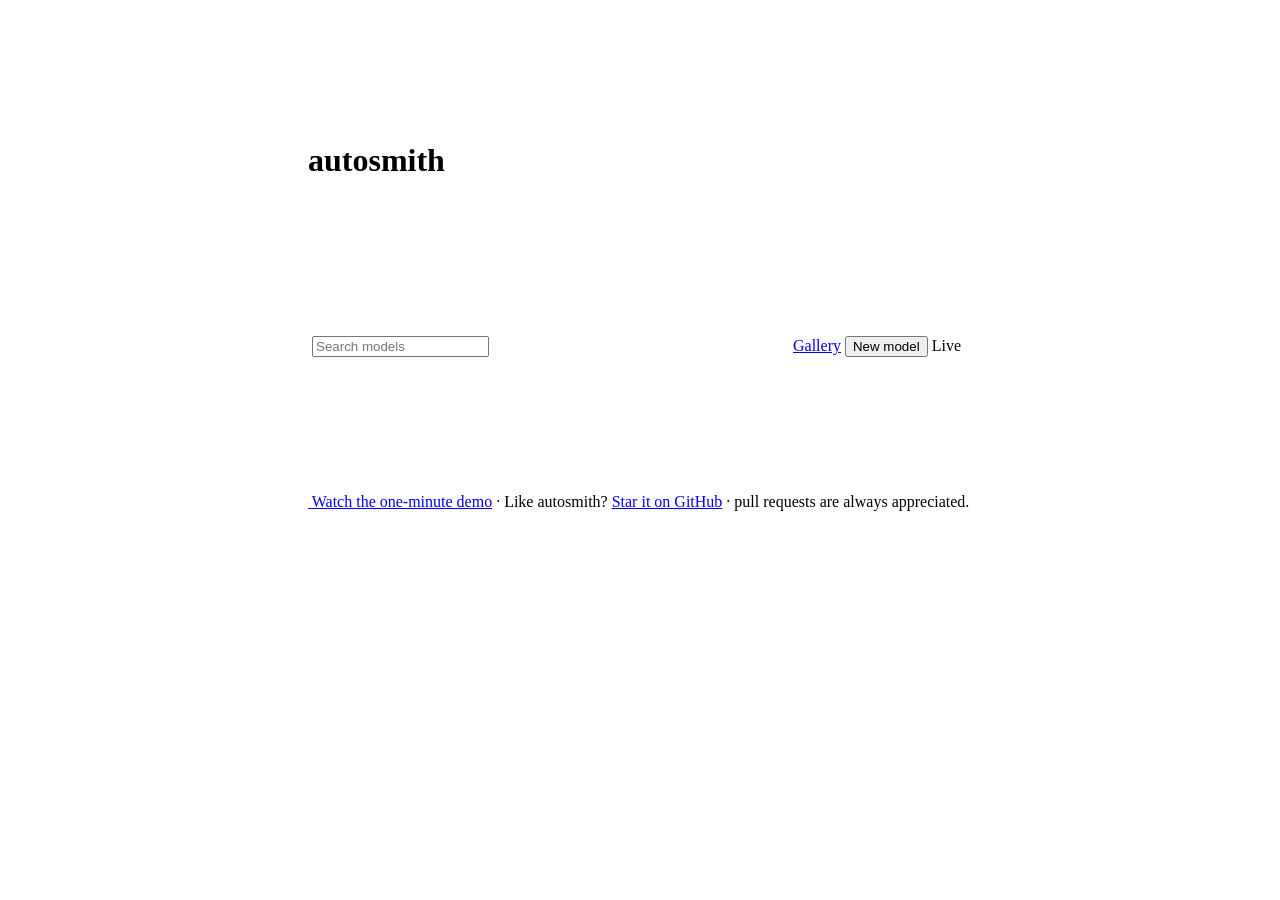
==== web/index.html @ 0b351d9a "Login page: demo video teaser, and a demo link in the library footer A clickable poster with a play " ====
<!doctype html>
<html lang="en">
<head>
<meta charset="utf-8">
<meta name="viewport" content="width=device-width, initial-scale=1">
<title>autosmith · STL, made by AI</title>
<link rel="icon" href="/static/favicon.svg" type="image/svg+xml">
<link rel="icon" href="/static/favicon.ico" sizes="48x48">
<link rel="apple-touch-icon" href="/static/brand/apple-touch-icon.png">
<link rel="manifest" href="/static/brand/site.webmanifest">
<meta name="theme-color" content="#0f172a">
<meta property="og:site_name" content="autosmith.eu">
<meta property="og:title" content="autosmith: STL, made by AI">
<meta property="og:image" content="/static/brand/og-image.png">
<link rel="stylesheet" href="/static/style.css">
</head>
<body>
<header class="top">
  <h1 class="wordmark"><svg class="i" aria-hidden="true"><use href="/static/icons.svg#i-mark"/></svg><span class="name">auto<b>smith</b></span></h1>
  <span class="count" id="count"></span>
  <div class="grow lib-only"></div>
  <label class="search"><svg class="i" aria-hidden="true"><use href="/static/icons.svg#i-search"/></svg>
    <input type="search" id="q" placeholder="Search models" autocomplete="off" aria-label="Search models"></label>
  <a class="btn sm" href="/gallery" title="Public models from everyone" aria-label="Gallery"><svg class="i" aria-hidden="true"><use href="/static/icons.svg#i-globe"/></svg><span class="lbl">Gallery</span></a>
  <button class="btn sm" id="newmodel" title="Build a new model by hand in the editor">New model</button>
  <span class="live" id="live" title="Connecting…"><span class="dot"></span><span class="label">Live</span></span>
  <a class="btn sm" id="donate" hidden target="_blank" rel="noopener noreferrer" title="Support autosmith with a donation (PayPal)"><svg class="i" aria-hidden="true"><use href="/static/icons.svg#i-heart"/></svg>Donate</a>
  <a class="btn icon quiet" id="adminlink" hidden href="/admin" title="Admin: print-check settings and design system" aria-label="Admin"><svg class="i" aria-hidden="true"><use href="/static/icons.svg#i-settings"/></svg></a>
  <button id="secbtn" class="icon quiet" hidden title="Account: passkeys, connecting Claude, tokens, logout" aria-label="Account"><svg class="i" aria-hidden="true"><use href="/static/icons.svg#i-key"/></svg></button>
  <button id="logouttop" class="icon quiet" hidden title="Log out" aria-label="Log out"><svg class="i" aria-hidden="true"><use href="/static/icons.svg#i-logout"/></svg></button>
</header>
<main class="lib">
  <div class="banner" id="pkbanner" hidden>
    <svg class="i" aria-hidden="true"><use href="/static/icons.svg#i-key"/></svg>
    <span>Log in with one tap next time: add a passkey (Face ID, Touch ID or your password manager).</span>
    <button class="primary" id="pkadd1">Add passkey</button>
    <button id="pkdismiss">Not now</button>
  </div>
  <div class="grid" id="grid"></div>
  <div class="empty" id="empty" hidden>
    <h2>Get started</h2>
    <p>Claude builds the models; this page shows them, live, with every revision.</p>
    <ol class="start">
      <li class="done" id="st-account"><b>Account created</b><span id="st-who"></span></li>
      <li id="st-passkey" hidden><b>Add a passkey</b>So you can log in with one tap, and approve Claude
        when you connect it.<div class="row"><button class="primary sm" id="pkadd3">Add passkey</button></div></li>
      <li id="st-connect"><b>Connect Claude</b>Add this library to claude.ai, ChatGPT or Claude Code.
        <div class="row"><button class="primary sm" id="connectbtn">Show me how</button></div></li>
      <li><b>Ask for a part</b>In plain words, for example:
        <blockquote>Make a box 80 × 50 × 25 mm with a lid and a USB-C hole on the short side.</blockquote>
        It shows up here as soon as Claude builds it, and updates every time Claude changes it.</li>
    </ol>
  </div>
</main>
<footer class="foot">
  <a href="/demo"><svg class="i sm" aria-hidden="true"><use href="/static/icons.svg#i-play"/></svg> Watch the one-minute demo</a> &middot;
  Like autosmith? <a href="https://github.com/htilly/stl-mcp" target="_blank" rel="noopener noreferrer">Star it on GitHub</a>
  &middot; pull requests are always appreciated.
</footer>
<dialog id="sec">
  <div class="sec">
    <h2>Account</h2>
    <div class="row"><input type="text" id="myname" maxlength="80" aria-label="Your name" style="flex:1">
      <button id="renamebtn">Save</button></div>
    <p class="hint" id="whoami" style="margin-top:8px"></p>
  </div>
  <div class="sec" id="idsec" hidden>
    <h2>Sign-in methods</h2>
    <ul class="plain" id="idlist"></ul>
    <div class="row" id="idlink"></div>
  </div>
  <div class="sec">
    <h2>Passkeys</h2>
    <ul class="plain" id="pklist"></ul>
    <div class="row"><input type="text" id="pkname" placeholder="Name, e.g. iPhone" style="flex:1">
      <button class="primary" id="pkadd2">Add passkey</button></div>
    <p class="warn" id="pkerr" hidden></p>
  </div>
  <div class="sec" id="appsec">
    <h2>Connect Claude</h2>
    <div id="connected" hidden>
      <h3 class="sub">Connected apps</h3>
      <ul class="plain" id="applist"></ul>
      <button class="sm" id="wizmore">Connect another app</button>
    </div>
    <div id="wiz" class="wiz"></div>
  </div>
  <div class="sec">
    <h2>Personal tokens</h2>
    <p class="hint">For apps that log in with a header instead of a browser, such as Claude Code.</p>
    <ul class="plain" id="toklist"></ul>
    <div id="newtok" class="secret" hidden>
      <span class="hint">Copy it now; it is not shown again.</span>
      <code class="mono" id="newtokval"></code>
      <code class="mono" id="newtokcmd"></code>
      <span class="row"><button class="sm" id="copytok">Copy token</button><button class="sm" id="copycmd">Copy command</button></span>
    </div>
    <div class="row"><input type="text" id="tokname" placeholder="Name, e.g. Claude Code on my Mac" style="flex:1">
      <button id="tokadd">Create token</button></div>
  </div>
  <div class="sec" id="dangersec">
    <h2>Delete account</h2>
    <p class="hint">Deletes your account, all your models and files, passkeys and tokens at once.</p>
    <div class="row" style="margin-top:8px"><button class="danger" id="delacct"><svg class="i" aria-hidden="true"><use href="/static/icons.svg#i-trash"/></svg>Delete account</button></div>
  </div>
  <div class="sec row">
    <button id="logout"><svg class="i" aria-hidden="true"><use href="/static/icons.svg#i-logout"/></svg>Log out</button>
    <a class="hint" href="/privacy">Privacy</a><div class="grow"></div>
    <button id="secclose">Close</button>
  </div>
</dialog>
<script type="module">
import { api, subscribe, ago, fmt, esc, icon, visBadge, copyText, passkeyRegister, passkeysSupported } from "/static/common.js";

const grid = document.getElementById("grid");
const q = document.getElementById("q");
document.getElementById("newmodel").onclick = async () => {
  const name = prompt("Name of the new model", "New model");
  if (!name) return;
  try {
    const r = await api("/api/models", { method: "POST", body: { name } });
    location.href = `/edit/${encodeURIComponent(r.id)}`;
  } catch (e) { alert(e.message); }
};
let models = [];

function render(flashId) {
  const term = q.value.trim().toLowerCase();
  const list = models.filter((m) => !term || (m.name + " " + m.id + " " + m.description).toLowerCase().includes(term));
  document.getElementById("count").textContent = models.length === 1 ? "1 model" : `${models.length} models`;
  document.getElementById("empty").hidden = models.length > 0;
  grid.innerHTML = list.map((m) => {
    const parts = Object.values(m.parts);
    const dims = parts.length === 1 ? fmt(parts[0].extents_mm) : `${parts.length}`;
    return `<a class="card${m.id === flashId ? " flash" : ""}" href="/m/${encodeURIComponent(m.id)}">
      <div class="thumb"><img loading="lazy" alt="" src="/api/models/${encodeURIComponent(m.id)}/preview.png?v=${m.version}">
        ${m.open_comments ? `<span class="cbadge" title="Open comments">${icon("comment")}${m.open_comments}</span>` : ""}
        ${m.warnings ? `<span class="cbadge wbadge" title="Print-check warnings">${icon("warning")}${m.warnings}</span>` : ""}
        ${visBadge(m.visibility)}</div>
      <div class="name" title="${esc(m.name)}">${esc(m.name)}</div>
      <dl class="tb">
        <div><dt>${parts.length === 1 ? "Size" : "Parts"}</dt><dd>${dims}</dd></div>
        <div><dt>Revision</dt><dd>v${m.version}</dd></div>
        <div><dt>Updated</dt><dd>${ago(m.updated)}</dd></div>
      </dl></a>`;
  }).join("");
}

async function load(flashId) {
  models = (await api("/api/models")).models;
  render(flashId);
  if (auth) renderAuth();
}

q.addEventListener("input", () => render());
subscribe((d) => load(d.id), document.getElementById("live"));
load();
setInterval(() => render(), 60000);  // refresh "x min ago"

// ---- the account: passkeys, connecting Claude, connected apps, tokens, deletion
const $ = (id) => document.getElementById(id);
const sec = $("sec");
const pkerr = $("pkerr");
let auth = null;
api("/auth/config").then((c) => {
  if (c.donate_url) { $("donate").href = c.donate_url; $("donate").hidden = false; }
}).catch(() => {});

// ---- connect wizard: pick the app you use, then follow its steps
let wizClient = null, wizOpen = false;
const CLIENTS = {
  claude: { name: "Claude", sub: "claude.ai, the desktop and phone apps", steps: [
    `In claude.ai, open <b>Settings → Connectors</b> and click <b>Add custom connector</b>.`,
    `Name it <code class="mono">autosmith</code> and paste this address. Leave the advanced settings empty and click <b>Add</b>.`,
    `Click <b>Connect</b>. A page from this library opens; log in with your passkey if asked.`,
    `Check that it sends you back to <b>https://claude.ai</b>, then click <b>Allow</b>.`,
    `In a chat, turn the connector on in the tools menu and ask Claude for a model.`], url: 1 },
  chatgpt: { name: "ChatGPT", sub: "Developer mode connector", steps: [
    `In ChatGPT, open <b>Settings → Apps &amp; Connectors → Advanced settings</b> and turn on <b>Developer mode</b> (on some plans an admin has to allow it).`,
    `Click <b>Create</b>, name it <code class="mono">autosmith</code>, paste this address and choose <b>OAuth</b> as authentication. Leave client id and secret empty.`,
    `A page from this library opens: log in with your passkey and click <b>Allow</b>.`,
    `In a chat, turn the connector on and ask for a model.`], url: 1 },
  code: { name: "Claude Code", sub: "the terminal, with a personal token", steps: [
    `Create a personal token. It is shown once, as a ready-made command.`,
    `Paste the command into your terminal and run it.`,
    `Start <code class="mono">claude</code>, and ask for a model.`], token: 0 },
};
function renderWiz() {
  const w = $("wiz");
  const c = CLIENTS[wizClient];
  if (!c) {
    w.innerHTML = `<p class="wiz-q">Where do you want to use it?</p><div class="pick">${Object.entries(CLIENTS).map(([k, v]) =>
      `<button type="button" data-pick="${k}"><b>${v.name}</b><span class="hint">${v.sub}</span></button>`).join("")}</div>`;
    return;
  }
  const extra = (i) => i === c.url
    ? `<div class="row"><code class="mono">${esc(auth.mcp_url)}</code><button class="sm" data-wizact="copyurl">Copy</button></div>`
    : i === c.token
    ? `<div class="row"><button class="primary sm" data-wizact="mktoken">Create token</button></div>
       <div class="secret" id="wizcmdbox" hidden><span class="hint">Copy it now; it is not shown again.</span>
       <code class="mono" id="wizcmd"></code><button class="sm" data-wizact="copycmd">Copy command</button></div>`
    : "";
  w.innerHTML = `<p class="wiz-q"><button type="button" class="sm" data-wizact="back">← Back</button> <b>${c.name}</b></p>
    <ol class="start">${c.steps.map((t, i) => `<li>${t}${extra(i)}</li>`).join("")}</ol>`;
}

function renderAuth() {
  const u = auth.user;
  $("secbtn").hidden = !auth.login_required;
  $("logouttop").hidden = !auth.login_required;
  $("adminlink").hidden = u.role !== "admin";
  let dismissed = false;
  try { dismissed = localStorage.getItem("pk-banner-dismissed") === "1"; } catch {}
  const needPasskey = auth.login_required && auth.passkeys.length === 0 && passkeysSupported();
  $("pkbanner").hidden = !needPasskey || dismissed || models.length === 0;  // the checklist covers it
  $("st-passkey").hidden = !needPasskey;
  $("st-who").textContent = `Signed in as ${u.display_name || u.email || "you"}.`;
  $("st-connect").classList.toggle("done", auth.clients.length > 0 || auth.tokens.length > 0);
  $("myname").value = u.display_name;
  const use = auth.usage;
  $("whoami").textContent = [u.email, u.role === "admin" ? "admin" : null,
    `${use.models}${use.max_models ? ` of ${use.max_models}` : ""} models`,
    `${use.disk_mb}${use.max_disk_mb ? ` of ${use.max_disk_mb}` : ""} MB`].filter(Boolean).join(" · ");
  $("dangersec").hidden = !auth.login_required || u.bootstrap;
  $("pklist").innerHTML = auth.passkeys.map((p) => `<li>
    <span><b>${esc(p.name)}</b> <span class="hint">added ${ago(p.created)}${p.last_used ? `, used ${ago(p.last_used)}` : ""}</span></span>
    <button class="sm" data-rename="${esc(p.id)}" data-name="${esc(p.name)}">Rename</button>
    <button class="danger sm" data-pk="${esc(p.id)}">Remove</button></li>`).join("")
    || `<li class="hint">No passkeys yet.</li>`;
  $("appsec").hidden = !auth.oauth && !auth.login_required;
  const hasApps = auth.clients.length > 0 || auth.tokens.length > 0;
  $("connected").hidden = !hasApps;
  $("applist").hidden = auth.clients.length === 0;
  $("wiz").hidden = hasApps && !wizOpen && !wizClient;
  if (!wizClient) renderWiz();
  $("applist").innerHTML = auth.clients.map((c) => `<li>
    <span><b>${esc(c.name)}</b> <span class="hint">${esc((c.redirect_uris[0] || "").replace(/^(\w+:\/\/[^/]+).*/, "$1"))}, approved ${ago(c.last_authorized)}</span></span>
    <button class="danger sm" data-app="${esc(c.client_id)}">Disconnect</button></li>`).join("")
    || "";
  const linked = new Set(auth.identities.map((i) => i.provider));
  const label = (id) => (auth.providers.find((p) => p.id === id) || { label: id }).label;
  $("idsec").hidden = auth.providers.length === 0 && auth.identities.length === 0;
  $("idlist").innerHTML = auth.identities.map((i) => `<li>
    <span><b>${esc(label(i.provider))}</b> <span class="hint">${esc(i.email || "")}${i.email ? ", " : ""}linked ${ago(i.created)}</span></span>
    <button class="danger sm" data-idp="${esc(i.provider)}">Unlink</button></li>`).join("")
    || `<li class="hint">None linked yet.</li>`;
  $("idlink").innerHTML = auth.providers.filter((p) => !linked.has(p.id)).map((p) =>
    `<a class="btn sm" href="/auth/sso/${p.id}/start?link=1&next=%2F">Link ${esc(p.label)}</a>`).join("");
  $("toklist").innerHTML = auth.tokens.map((t) => `<li>
    <span><b>${esc(t.name)}</b> <span class="hint">created ${ago(t.created)}${t.last_used ? `, used ${ago(t.last_used)}` : ", never used"}</span></span>
    <button class="danger sm" data-tok="${esc(t.id)}">Revoke</button></li>`).join("")
    || `<li class="hint">No tokens.</li>`;
}

async function loadAuth() {
  try { auth = await api("/api/auth"); } catch { return; }  // e.g. UI_PUBLIC without a login
  renderAuth();
}

async function addPasskey() {
  pkerr.hidden = true;
  const name = $("pkname").value.trim()
    || (/iPhone|iPad/.test(navigator.userAgent) ? "iPhone/iPad" : /Mac/.test(navigator.userAgent) ? "Mac" : "passkey");
  try {
    await passkeyRegister(name);
    $("pkname").value = "";
    await loadAuth();
  } catch (e) {
    if (e.name === "NotAllowedError") return;
    if (e.name === "InvalidStateError") e.message = "This device already has a passkey for the library.";
    pkerr.textContent = e.message;
    pkerr.hidden = false;
    sec.open || sec.showModal();
  }
}

const openAccount = () => { loadAuth(); sec.showModal(); };
$("secbtn").addEventListener("click", openAccount);
$("connectbtn").addEventListener("click", () => {
  openAccount();
  $("appsec").scrollIntoView({ block: "start" });
});
$("secclose").addEventListener("click", () => sec.close());
$("wizmore").addEventListener("click", () => { wizOpen = true; renderAuth(); });
$("wiz").addEventListener("click", async (e) => {
  const t = e.target.closest("[data-pick],[data-wizact]");
  if (!t) return;
  if (t.dataset.pick !== undefined) { wizClient = t.dataset.pick; renderWiz(); return; }
  const act = t.dataset.wizact;
  if (act === "back") { wizClient = null; renderWiz(); }
  else if (act === "copyurl") copyText(t, auth.mcp_url);
  else if (act === "copycmd") copyText(t, $("wizcmd").textContent);
  else if (act === "mktoken") {
    t.disabled = true;
    try {
      const r = await api("/api/auth/tokens", { method: "POST", body: { name: "Claude Code" } });
      $("wizcmd").textContent = tokenCommand(r.token);
      $("wizcmdbox").hidden = false;
      t.hidden = true;
      loadAuth();
    } catch (err) { t.disabled = false; alert(err.message); }
  }
});
$("pkadd1").addEventListener("click", addPasskey);
$("pkadd2").addEventListener("click", addPasskey);
$("pkadd3").addEventListener("click", addPasskey);
$("pkdismiss").addEventListener("click", () => {
  try { localStorage.setItem("pk-banner-dismissed", "1"); } catch {}
  $("pkbanner").hidden = true;
});
$("renamebtn").addEventListener("click", async () => {
  await api("/api/auth/me", { method: "PATCH", body: { display_name: $("myname").value } });
  loadAuth();
});
$("pklist").addEventListener("click", async (e) => {
  const rid = e.target.dataset.rename;
  if (rid) {
    const name = (prompt("Name this passkey", e.target.dataset.name) || "").trim();
    if (!name || name === e.target.dataset.name) return;
    try {
      await api(`/api/auth/passkeys/${encodeURIComponent(rid)}`, { method: "PATCH", body: { name } });
      loadAuth();
    } catch (err) { pkerr.textContent = err.message; pkerr.hidden = false; }
    return;
  }
  const id = e.target.dataset.pk;
  if (!id || !confirm("Remove this passkey? You can no longer log in with it.")) return;
  try {
    await api(`/api/auth/passkeys/${encodeURIComponent(id)}`, { method: "DELETE" });
  } catch (err) { alert(err.message); }
  loadAuth();
});
$("applist").addEventListener("click", async (e) => {
  const id = e.target.dataset.app;
  if (!id || !confirm("Disconnect this app? It has to be approved again to reconnect.")) return;
  await api(`/api/auth/clients/${encodeURIComponent(id)}`, { method: "DELETE" });
  loadAuth();
});
const tokenCommand = (tok) => `claude mcp add --transport http autosmith ${auth.mcp_url} --header "Authorization: Bearer ${tok}"`;
let newToken = "";
$("tokadd").addEventListener("click", async () => {
  const t = await api("/api/auth/tokens", { method: "POST", body: { name: $("tokname").value.trim() || "token" } });
  newToken = t.token;
  $("newtokval").textContent = t.token;
  $("newtokcmd").textContent = tokenCommand(t.token);
  $("newtok").hidden = false;
  $("tokname").value = "";
  loadAuth();
});
$("copytok").addEventListener("click", (e) => copyText(e.target, newToken));
$("copycmd").addEventListener("click", (e) => copyText(e.target, $("newtokcmd").textContent));
$("idlist").addEventListener("click", async (e) => {
  const id = e.target.dataset.idp;
  if (!id || !confirm("Unlink this sign-in? You can link it again later.")) return;
  try {
    await api(`/api/auth/identities/${encodeURIComponent(id)}`, { method: "DELETE" });
  } catch (err) { alert(err.message); }
  loadAuth();
});
{  // coming back from linking a sign-in that failed
  const u = new URL(location.href);
  const msg = u.searchParams.get("sso_error");
  if (msg) {
    u.searchParams.delete("sso_error");
    history.replaceState(null, "", u.pathname + u.search);
    alert(msg);
  }
}
$("toklist").addEventListener("click", async (e) => {
  const id = e.target.dataset.tok;
  if (!id || !confirm("Revoke this token? Apps using it stop working.")) return;
  await api(`/api/auth/tokens/${encodeURIComponent(id)}`, { method: "DELETE" });
  loadAuth();
});
$("delacct").addEventListener("click", async () => {
  const typed = prompt('This deletes your account and all your models and files. Type "delete" to confirm.');
  if (typed !== "delete") return;
  await api("/api/auth/me", { method: "DELETE", body: { confirm: "delete" } });
  location.href = "/";
});
async function logout() {
  await api("/auth/logout", { method: "POST", body: {} });
  location.reload();
}
$("logout").addEventListener("click", logout);
$("logouttop").addEventListener("click", logout);
loadAuth();
</script>
</body>
</html>
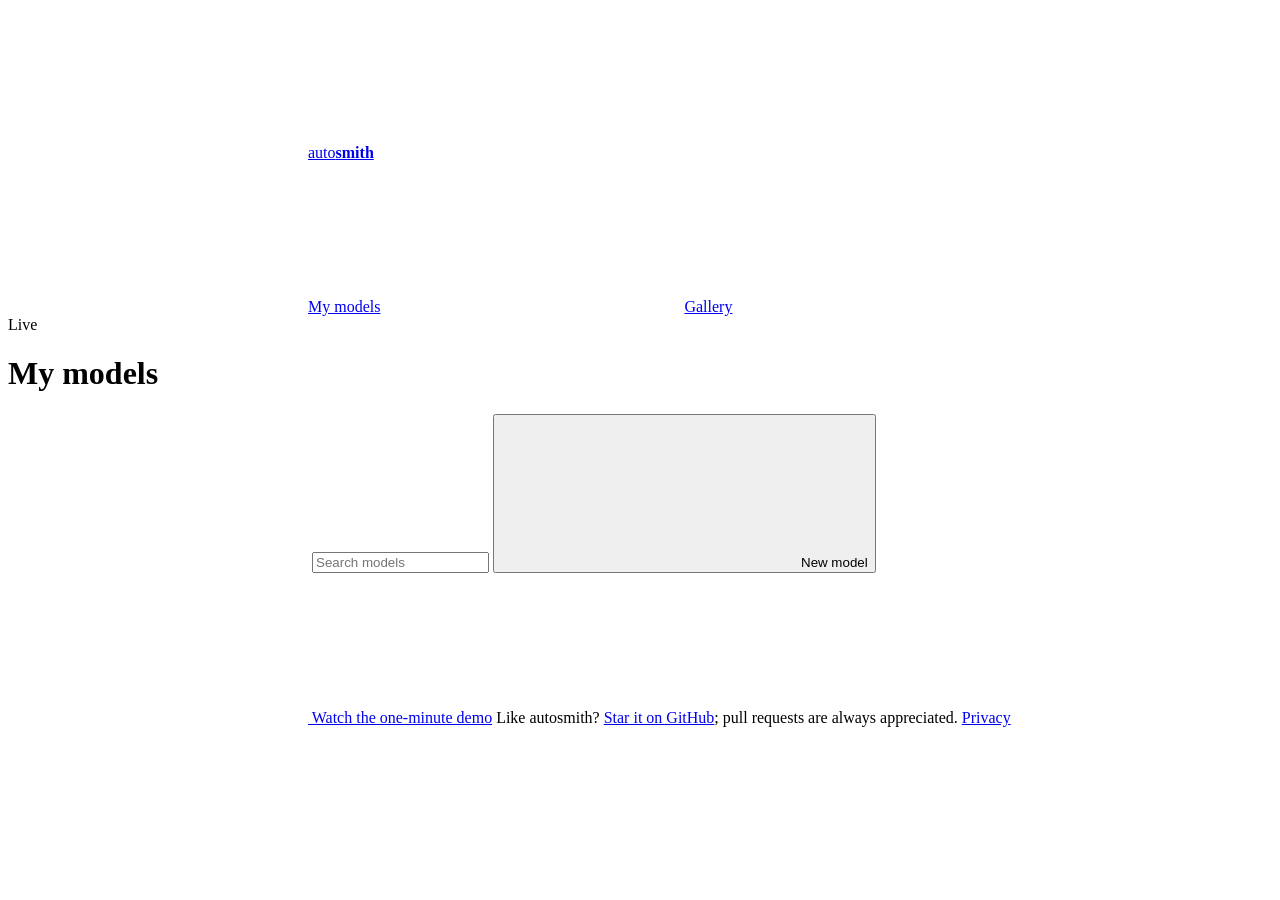
==== commit 2293a3c1: "Redesign the web UI: SaaS look, light/dark/auto theme, reorganized menus - New tokens and components" ====
--- a/web/index.html
+++ b/web/index.html
@@ -13,23 +13,28 @@
 <meta property="og:title" content="autosmith: STL, made by AI">
 <meta property="og:image" content="/static/brand/og-image.png">
 <link rel="stylesheet" href="/static/style.css">
+<script src="/static/theme.js"></script>
 </head>
 <body>
 <header class="top">
-  <h1 class="wordmark"><svg class="i" aria-hidden="true"><use href="/static/icons.svg#i-mark"/></svg><span class="name">auto<b>smith</b></span></h1>
-  <span class="count" id="count"></span>
-  <div class="grow lib-only"></div>
-  <label class="search"><svg class="i" aria-hidden="true"><use href="/static/icons.svg#i-search"/></svg>
-    <input type="search" id="q" placeholder="Search models" autocomplete="off" aria-label="Search models"></label>
-  <a class="btn sm" href="/gallery" title="Public models from everyone" aria-label="Gallery"><svg class="i" aria-hidden="true"><use href="/static/icons.svg#i-globe"/></svg><span class="lbl">Gallery</span></a>
-  <button class="btn sm" id="newmodel" title="Build a new model by hand in the editor">New model</button>
+  <a class="wordmark" href="/"><svg class="i" aria-hidden="true"><use href="/static/icons.svg#i-mark"/></svg><span class="name">auto<b>smith</b></span></a>
+  <nav class="nav" aria-label="Main">
+    <a href="/" aria-current="page"><svg class="i" aria-hidden="true"><use href="/static/icons.svg#i-grid"/></svg><span class="label">My models</span></a>
+    <a href="/gallery" title="Public models from everyone"><svg class="i" aria-hidden="true"><use href="/static/icons.svg#i-globe"/></svg><span class="label">Gallery</span></a>
+  </nav>
+  <div class="grow"></div>
   <span class="live" id="live" title="Connecting…"><span class="dot"></span><span class="label">Live</span></span>
-  <a class="btn sm" id="donate" hidden target="_blank" rel="noopener noreferrer" title="Support autosmith with a donation (PayPal)"><svg class="i" aria-hidden="true"><use href="/static/icons.svg#i-heart"/></svg>Donate</a>
-  <a class="btn icon quiet" id="adminlink" hidden href="/admin" title="Admin: print-check settings and design system" aria-label="Admin"><svg class="i" aria-hidden="true"><use href="/static/icons.svg#i-settings"/></svg></a>
-  <button id="secbtn" class="icon quiet" hidden title="Account: passkeys, connecting Claude, tokens, logout" aria-label="Account"><svg class="i" aria-hidden="true"><use href="/static/icons.svg#i-key"/></svg></button>
-  <button id="logouttop" class="icon quiet" hidden title="Log out" aria-label="Log out"><svg class="i" aria-hidden="true"><use href="/static/icons.svg#i-logout"/></svg></button>
+  <div data-usermenu></div>
 </header>
 <main class="lib">
+  <div class="page-head">
+    <h1>My models</h1>
+    <span class="count" id="count"></span>
+    <div class="grow"></div>
+    <label class="search"><svg class="i" aria-hidden="true"><use href="/static/icons.svg#i-search"/></svg>
+      <input type="search" id="q" placeholder="Search models" autocomplete="off" aria-label="Search models"></label>
+    <button class="primary" id="newmodel" title="Build a new model by hand in the editor"><svg class="i" aria-hidden="true"><use href="/static/icons.svg#i-plus"/></svg>New model</button>
+  </div>
   <div class="banner" id="pkbanner" hidden>
     <svg class="i" aria-hidden="true"><use href="/static/icons.svg#i-key"/></svg>
     <span>Log in with one tap next time: add a passkey (Face ID, Touch ID or your password manager).</span>
@@ -53,60 +58,84 @@
   </div>
 </main>
 <footer class="foot">
-  <a href="/demo"><svg class="i sm" aria-hidden="true"><use href="/static/icons.svg#i-play"/></svg> Watch the one-minute demo</a> &middot;
-  Like autosmith? <a href="https://github.com/htilly/stl-mcp" target="_blank" rel="noopener noreferrer">Star it on GitHub</a>
-  &middot; pull requests are always appreciated.
+  <a href="/demo"><svg class="i sm" aria-hidden="true"><use href="/static/icons.svg#i-play"/></svg> Watch the one-minute demo</a>
+  <span>Like autosmith? <a href="https://github.com/htilly/stl-mcp" target="_blank" rel="noopener noreferrer">Star it on GitHub</a>; pull requests are always appreciated.</span>
+  <a href="/privacy">Privacy</a>
 </footer>
-<dialog id="sec">
-  <div class="sec">
-    <h2>Account</h2>
-    <div class="row"><input type="text" id="myname" maxlength="80" aria-label="Your name" style="flex:1">
-      <button id="renamebtn">Save</button></div>
-    <p class="hint" id="whoami" style="margin-top:8px"></p>
+<dialog id="sec" class="settings-dlg" aria-labelledby="sectitle">
+  <div class="dlg-head">
+    <h2 id="sectitle">Account settings</h2>
+    <button id="secclose" class="icon quiet" title="Close" aria-label="Close"><svg class="i" aria-hidden="true"><use href="/static/icons.svg#i-close"/></svg></button>
   </div>
-  <div class="sec" id="idsec" hidden>
-    <h2>Sign-in methods</h2>
-    <ul class="plain" id="idlist"></ul>
-    <div class="row" id="idlink"></div>
-  </div>
-  <div class="sec">
-    <h2>Passkeys</h2>
-    <ul class="plain" id="pklist"></ul>
-    <div class="row"><input type="text" id="pkname" placeholder="Name, e.g. iPhone" style="flex:1">
-      <button class="primary" id="pkadd2">Add passkey</button></div>
-    <p class="warn" id="pkerr" hidden></p>
-  </div>
-  <div class="sec" id="appsec">
-    <h2>Connect Claude</h2>
-    <div id="connected" hidden>
-      <h3 class="sub">Connected apps</h3>
-      <ul class="plain" id="applist"></ul>
-      <button class="sm" id="wizmore">Connect another app</button>
+  <div class="settings">
+    <nav class="settings-nav" role="tablist" aria-label="Settings">
+      <button role="tab" data-pane="account" class="on"><svg class="i" aria-hidden="true"><use href="/static/icons.svg#i-user"/></svg><span class="long">Profile</span><span class="short">Profile</span></button>
+      <button role="tab" data-pane="security"><svg class="i" aria-hidden="true"><use href="/static/icons.svg#i-key"/></svg><span class="long">Sign-in &amp; security</span><span class="short">Security</span></button>
+      <button role="tab" data-pane="connect"><svg class="i" aria-hidden="true"><use href="/static/icons.svg#i-plug"/></svg><span class="long">AI connections</span><span class="short">AI apps</span></button>
+      <div class="grow"></div>
+      <button id="logout"><svg class="i" aria-hidden="true"><use href="/static/icons.svg#i-logout"/></svg>Log out</button>
+    </nav>
+    <div class="settings-body">
+      <div role="tabpanel" data-pane="account">
+        <div class="sec">
+          <h2>Your name</h2>
+          <p class="hint">Shown on models you make public.</p>
+          <div class="row"><input type="text" id="myname" maxlength="80" aria-label="Your name" style="flex:1">
+            <button id="renamebtn">Save</button></div>
+          <p class="hint" id="whoami" style="margin:10px 0 0"></p>
+        </div>
+        <div class="sec">
+          <h2>Appearance</h2>
+          <div class="setting-row"><span class="hint">Light, dark, or follow your system.</span><div data-theme-switch data-labelled></div></div>
+        </div>
+        <div class="sec danger" id="dangersec">
+          <h2>Delete account</h2>
+          <p class="hint">Deletes your account, all your models and files, passkeys and tokens at once. This cannot be undone.</p>
+          <div class="row"><button class="danger" id="delacct"><svg class="i" aria-hidden="true"><use href="/static/icons.svg#i-trash"/></svg>Delete account</button></div>
+        </div>
+      </div>
+      <div role="tabpanel" data-pane="security" hidden>
+        <div class="sec">
+          <h2>Passkeys</h2>
+          <p class="hint">Log in with Face ID, Touch ID or your password manager. Passkeys also approve the AI apps you connect.</p>
+          <ul class="plain" id="pklist"></ul>
+          <div class="row"><input type="text" id="pkname" placeholder="Name, e.g. iPhone" style="flex:1">
+            <button class="primary" id="pkadd2">Add passkey</button></div>
+          <p class="warn" id="pkerr" hidden></p>
+        </div>
+        <div class="sec" id="idsec" hidden>
+          <h2>Linked sign-ins</h2>
+          <p class="hint">Other ways to log in to the same account.</p>
+          <ul class="plain" id="idlist"></ul>
+          <div class="row" id="idlink"></div>
+        </div>
+      </div>
+      <div role="tabpanel" data-pane="connect" hidden>
+        <div class="sec" id="appsec">
+          <h2>Connect an AI app</h2>
+          <p class="hint">Let Claude, ChatGPT or Claude Code build models in this library.</p>
+          <div id="connected" hidden>
+            <h3 class="sub">Connected apps</h3>
+            <ul class="plain" id="applist"></ul>
+            <button class="sm" id="wizmore"><svg class="i sm" aria-hidden="true"><use href="/static/icons.svg#i-plus"/></svg>Connect another app</button>
+          </div>
+          <div id="wiz" class="wiz"></div>
+        </div>
+        <div class="sec">
+          <h2>Personal tokens</h2>
+          <p class="hint">For apps that log in with a header instead of a browser, such as Claude Code.</p>
+          <ul class="plain" id="toklist"></ul>
+          <div id="newtok" class="secret" hidden>
+            <span class="hint">Copy it now; it is not shown again.</span>
+            <code class="mono" id="newtokval"></code>
+            <code class="mono" id="newtokcmd"></code>
+            <span class="row"><button class="sm" id="copytok">Copy token</button><button class="sm" id="copycmd">Copy command</button></span>
+          </div>
+          <div class="row"><input type="text" id="tokname" placeholder="Name, e.g. Claude Code on my Mac" style="flex:1">
+            <button id="tokadd">Create token</button></div>
+        </div>
+      </div>
     </div>
-    <div id="wiz" class="wiz"></div>
-  </div>
-  <div class="sec">
-    <h2>Personal tokens</h2>
-    <p class="hint">For apps that log in with a header instead of a browser, such as Claude Code.</p>
-    <ul class="plain" id="toklist"></ul>
-    <div id="newtok" class="secret" hidden>
-      <span class="hint">Copy it now; it is not shown again.</span>
-      <code class="mono" id="newtokval"></code>
-      <code class="mono" id="newtokcmd"></code>
-      <span class="row"><button class="sm" id="copytok">Copy token</button><button class="sm" id="copycmd">Copy command</button></span>
-    </div>
-    <div class="row"><input type="text" id="tokname" placeholder="Name, e.g. Claude Code on my Mac" style="flex:1">
-      <button id="tokadd">Create token</button></div>
-  </div>
-  <div class="sec" id="dangersec">
-    <h2>Delete account</h2>
-    <p class="hint">Deletes your account, all your models and files, passkeys and tokens at once.</p>
-    <div class="row" style="margin-top:8px"><button class="danger" id="delacct"><svg class="i" aria-hidden="true"><use href="/static/icons.svg#i-trash"/></svg>Delete account</button></div>
-  </div>
-  <div class="sec row">
-    <button id="logout"><svg class="i" aria-hidden="true"><use href="/static/icons.svg#i-logout"/></svg>Log out</button>
-    <a class="hint" href="/privacy">Privacy</a><div class="grow"></div>
-    <button id="secclose">Close</button>
   </div>
 </dialog>
 <script type="module">
@@ -162,9 +191,6 @@
 const sec = $("sec");
 const pkerr = $("pkerr");
 let auth = null;
-api("/auth/config").then((c) => {
-  if (c.donate_url) { $("donate").href = c.donate_url; $("donate").hidden = false; }
-}).catch(() => {});
 
 // ---- connect wizard: pick the app you use, then follow its steps
 let wizClient = null, wizOpen = false;
@@ -206,9 +232,6 @@
 
 function renderAuth() {
   const u = auth.user;
-  $("secbtn").hidden = !auth.login_required;
-  $("logouttop").hidden = !auth.login_required;
-  $("adminlink").hidden = u.role !== "admin";
   let dismissed = false;
   try { dismissed = localStorage.getItem("pk-banner-dismissed") === "1"; } catch {}
   const needPasskey = auth.login_required && auth.passkeys.length === 0 && passkeysSupported();
@@ -270,16 +293,38 @@
     if (e.name === "InvalidStateError") e.message = "This device already has a passkey for the library.";
     pkerr.textContent = e.message;
     pkerr.hidden = false;
+    showPane("security");
     sec.open || sec.showModal();
   }
 }
 
-const openAccount = () => { loadAuth(); sec.showModal(); };
-$("secbtn").addEventListener("click", openAccount);
-$("connectbtn").addEventListener("click", () => {
-  openAccount();
-  $("appsec").scrollIntoView({ block: "start" });
-});
+// the settings dialog has one pane per topic; the user menu opens it with /#account, /#security or /#connect
+const PANES = ["account", "security", "connect"];
+function showPane(name) {
+  sec.querySelectorAll(".settings-nav [data-pane]").forEach((b) => {
+    b.classList.toggle("on", b.dataset.pane === name);
+    b.setAttribute("aria-selected", String(b.dataset.pane === name));
+  });
+  sec.querySelectorAll("[role=tabpanel]").forEach((p) => { p.hidden = p.dataset.pane !== name; });
+}
+const openAccount = (pane = "account") => {
+  showPane(pane);
+  loadAuth();
+  sec.open || sec.showModal();
+};
+sec.querySelector(".settings-nav").addEventListener("click", (e) => {
+  const b = e.target.closest("[data-pane]");
+  if (b) showPane(b.dataset.pane);
+});
+function openFromHash() {
+  const pane = location.hash.slice(1);
+  if (!PANES.includes(pane)) return;
+  history.replaceState(null, "", location.pathname + location.search);
+  openAccount(pane);
+}
+window.addEventListener("hashchange", openFromHash);
+openFromHash();
+$("connectbtn").addEventListener("click", () => openAccount("connect"));
 $("secclose").addEventListener("click", () => sec.close());
 $("wizmore").addEventListener("click", () => { wizOpen = true; renderAuth(); });
 $("wiz").addEventListener("click", async (e) => {
@@ -383,8 +428,8 @@
   location.reload();
 }
 $("logout").addEventListener("click", logout);
-$("logouttop").addEventListener("click", logout);
 loadAuth();
 </script>
+<script type="module" src="/static/nav.js"></script>
 </body>
 </html>
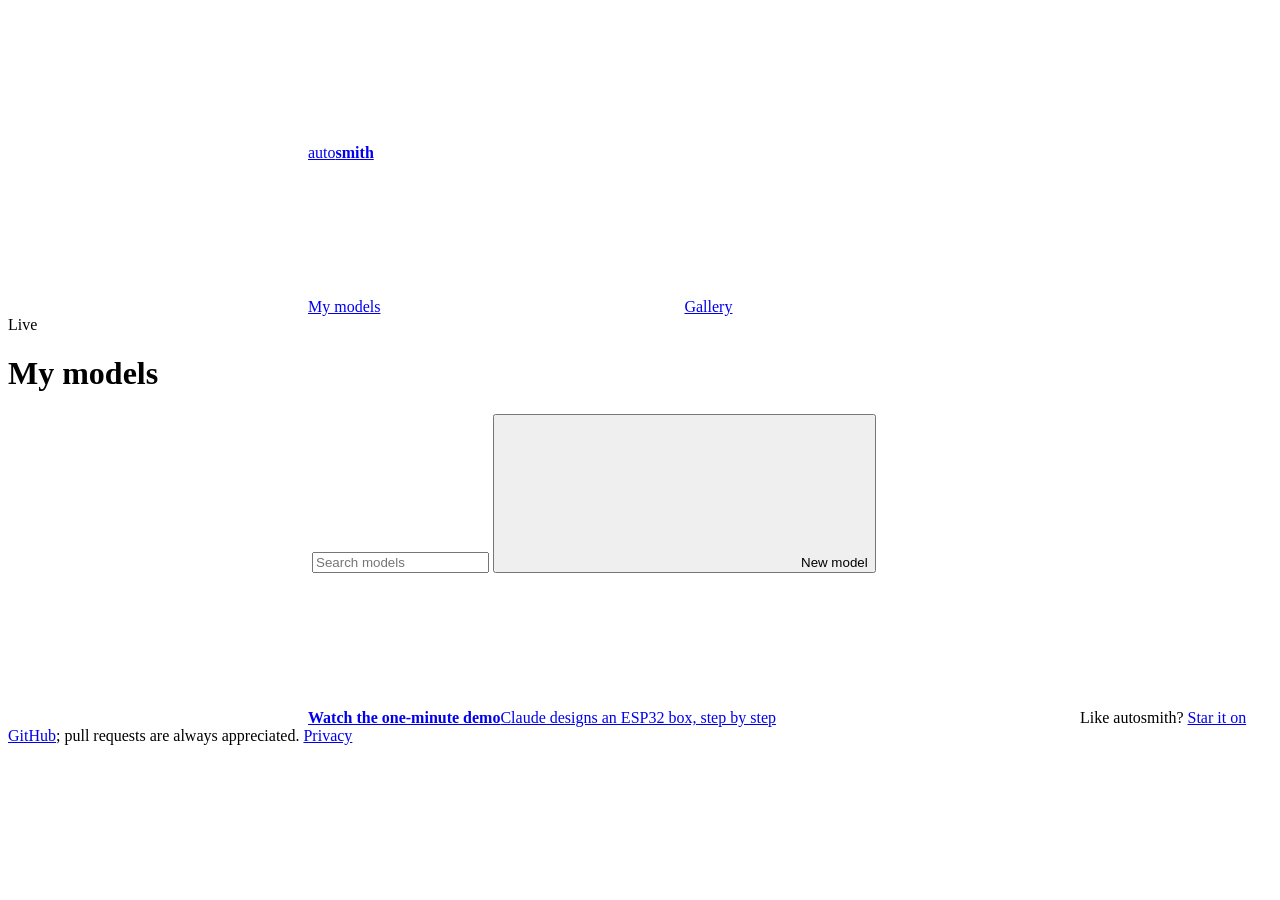
==== commit aa3b4eeb: "Show the demo as a link, not the video, on the library and login pages Co-Authored-By: Claude Opus 5" ====
--- a/web/index.html
+++ b/web/index.html
@@ -45,6 +45,7 @@
   <div class="empty" id="empty" hidden>
     <h2>Get started</h2>
     <p>Claude builds the models; this page shows them, live, with every revision.</p>
+    <a class="demo-link" href="/demo"><span class="play"><svg class="i" aria-hidden="true"><use href="/static/icons.svg#i-play"/></svg></span><span class="cap"><b>See it in action</b><span>A one-minute demo: Claude designs an ESP32 box</span></span><svg class="i go" aria-hidden="true"><use href="/static/icons.svg#i-back"/></svg></a>
     <ol class="start">
       <li class="done" id="st-account"><b>Account created</b><span id="st-who"></span></li>
       <li id="st-passkey" hidden><b>Add a passkey</b>So you can log in with one tap, and approve Claude
@@ -58,9 +59,11 @@
   </div>
 </main>
 <footer class="foot">
-  <a href="/demo"><svg class="i sm" aria-hidden="true"><use href="/static/icons.svg#i-play"/></svg> Watch the one-minute demo</a>
+  <a class="demo-link" href="/demo"><span class="play"><svg class="i" aria-hidden="true"><use href="/static/icons.svg#i-play"/></svg></span><span class="cap"><b>Watch the one-minute demo</b><span>Claude designs an ESP32 box, step by step</span></span><svg class="i go" aria-hidden="true"><use href="/static/icons.svg#i-back"/></svg></a>
+  <span class="foot-row">
   <span>Like autosmith? <a href="https://github.com/htilly/stl-mcp" target="_blank" rel="noopener noreferrer">Star it on GitHub</a>; pull requests are always appreciated.</span>
   <a href="/privacy">Privacy</a>
+  </span>
 </footer>
 <dialog id="sec" class="settings-dlg" aria-labelledby="sectitle">
   <div class="dlg-head">
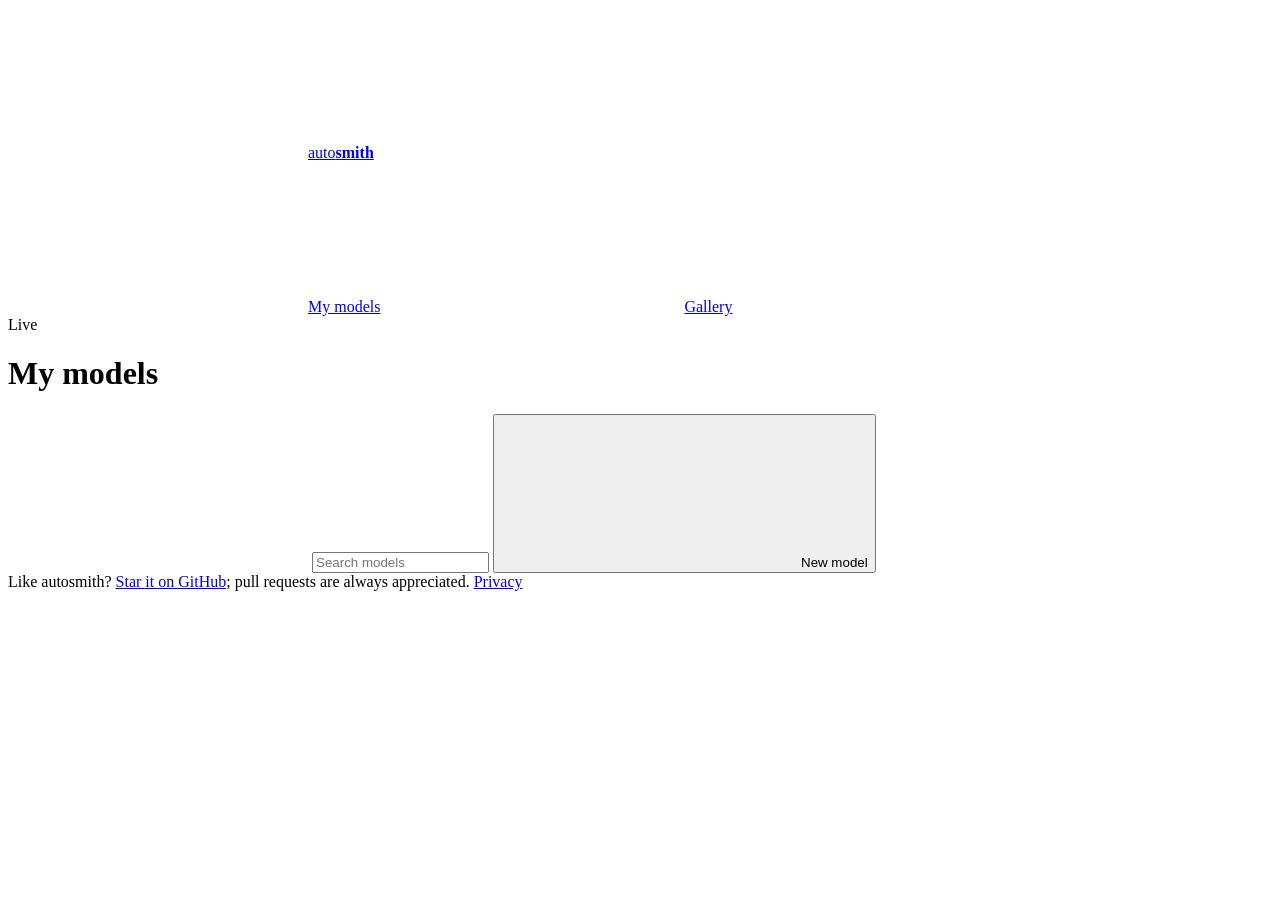
==== commit 2cfcd0ce: "Show the demo link only on the login page, at the bottom Co-Authored-By: Claude Opus 5.5 <noreply@an" ====
--- a/web/index.html
+++ b/web/index.html
@@ -45,7 +45,6 @@
   <div class="empty" id="empty" hidden>
     <h2>Get started</h2>
     <p>Claude builds the models; this page shows them, live, with every revision.</p>
-    <a class="demo-link" href="/demo"><span class="play"><svg class="i" aria-hidden="true"><use href="/static/icons.svg#i-play"/></svg></span><span class="cap"><b>See it in action</b><span>A one-minute demo: Claude designs an ESP32 box</span></span><svg class="i go" aria-hidden="true"><use href="/static/icons.svg#i-back"/></svg></a>
     <ol class="start">
       <li class="done" id="st-account"><b>Account created</b><span id="st-who"></span></li>
       <li id="st-passkey" hidden><b>Add a passkey</b>So you can log in with one tap, and approve Claude
@@ -59,7 +58,6 @@
   </div>
 </main>
 <footer class="foot">
-  <a class="demo-link" href="/demo"><span class="play"><svg class="i" aria-hidden="true"><use href="/static/icons.svg#i-play"/></svg></span><span class="cap"><b>Watch the one-minute demo</b><span>Claude designs an ESP32 box, step by step</span></span><svg class="i go" aria-hidden="true"><use href="/static/icons.svg#i-back"/></svg></a>
   <span class="foot-row">
   <span>Like autosmith? <a href="https://github.com/htilly/stl-mcp" target="_blank" rel="noopener noreferrer">Star it on GitHub</a>; pull requests are always appreciated.</span>
   <a href="/privacy">Privacy</a>
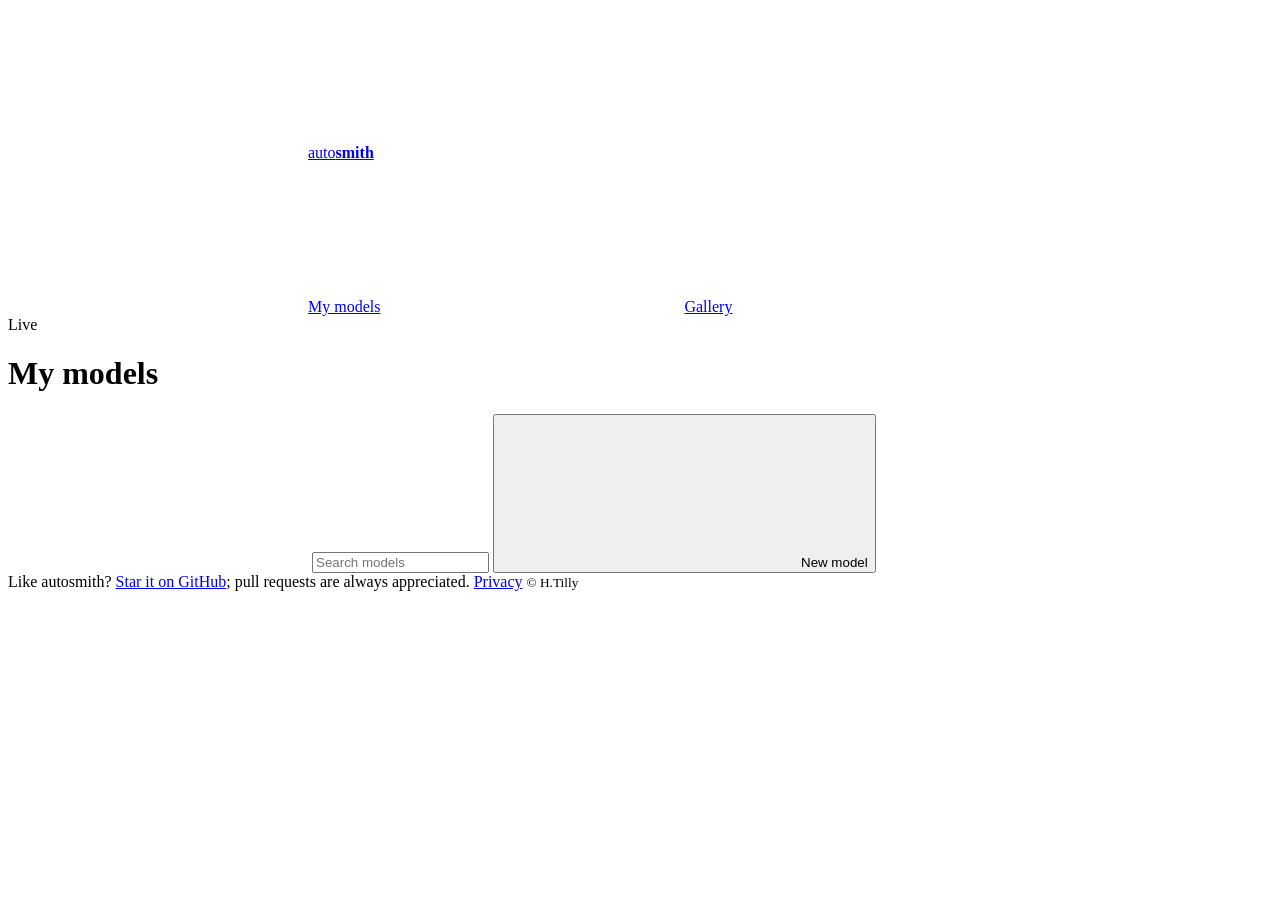
==== commit 6efb237e: "Add discreet copyright notice to footer Co-Authored-By: Claude Sonnet 5.5 <noreply@anthropic.com> Cl" ====
--- a/web/index.html
+++ b/web/index.html
@@ -62,6 +62,7 @@
   <span>Like autosmith? <a href="https://github.com/htilly/stl-mcp" target="_blank" rel="noopener noreferrer">Star it on GitHub</a>; pull requests are always appreciated.</span>
   <a href="/privacy">Privacy</a>
   </span>
+  <small class="copyright">&copy; H.Tilly</small>
 </footer>
 <dialog id="sec" class="settings-dlg" aria-labelledby="sectitle">
   <div class="dlg-head">
@@ -140,7 +141,7 @@
   </div>
 </dialog>
 <script type="module">
-import { api, subscribe, ago, fmt, esc, icon, visBadge, copyText, passkeyRegister, passkeysSupported } from "/static/common.js";
+import { api, subscribe, ago, fmt, esc, icon, visBadge, sourceBadge, sourceLabel, copyText, passkeyRegister, passkeysSupported } from "/static/common.js";
 
 const grid = document.getElementById("grid");
 const q = document.getElementById("q");
@@ -156,16 +157,18 @@
 
 function render(flashId) {
   const term = q.value.trim().toLowerCase();
-  const list = models.filter((m) => !term || (m.name + " " + m.id + " " + m.description).toLowerCase().includes(term));
+  const list = models.filter((m) => !term || (m.name + " " + m.id + " " + m.description + " " + sourceLabel(m.source)).toLowerCase().includes(term));
   document.getElementById("count").textContent = models.length === 1 ? "1 model" : `${models.length} models`;
   document.getElementById("empty").hidden = models.length > 0;
   grid.innerHTML = list.map((m) => {
     const parts = Object.values(m.parts);
     const dims = parts.length === 1 ? fmt(parts[0].extents_mm) : `${parts.length}`;
     return `<a class="card${m.id === flashId ? " flash" : ""}" href="/m/${encodeURIComponent(m.id)}">
-      <div class="thumb"><img loading="lazy" alt="" src="/api/models/${encodeURIComponent(m.id)}/preview.png?v=${m.version}">
-        ${m.open_comments ? `<span class="cbadge" title="Open comments">${icon("comment")}${m.open_comments}</span>` : ""}
-        ${m.warnings ? `<span class="cbadge wbadge" title="Print-check warnings">${icon("warning")}${m.warnings}</span>` : ""}
+      <div class="thumb"><img loading="lazy" alt="" src="/api/models/${encodeURIComponent(m.id)}/preview.png?v=${m.version}.2">
+        ${sourceBadge(m.source)}
+        ${m.open_comments || m.warnings ? `<span class="tbadges">
+          ${m.open_comments ? `<span class="cbadge" title="Open comments">${icon("comment")}${m.open_comments}</span>` : ""}
+          ${m.warnings ? `<span class="cbadge wbadge" title="Print-check warnings">${icon("warning")}${m.warnings}</span>` : ""}</span>` : ""}
         ${visBadge(m.visibility)}</div>
       <div class="name" title="${esc(m.name)}">${esc(m.name)}</div>
       <dl class="tb">
